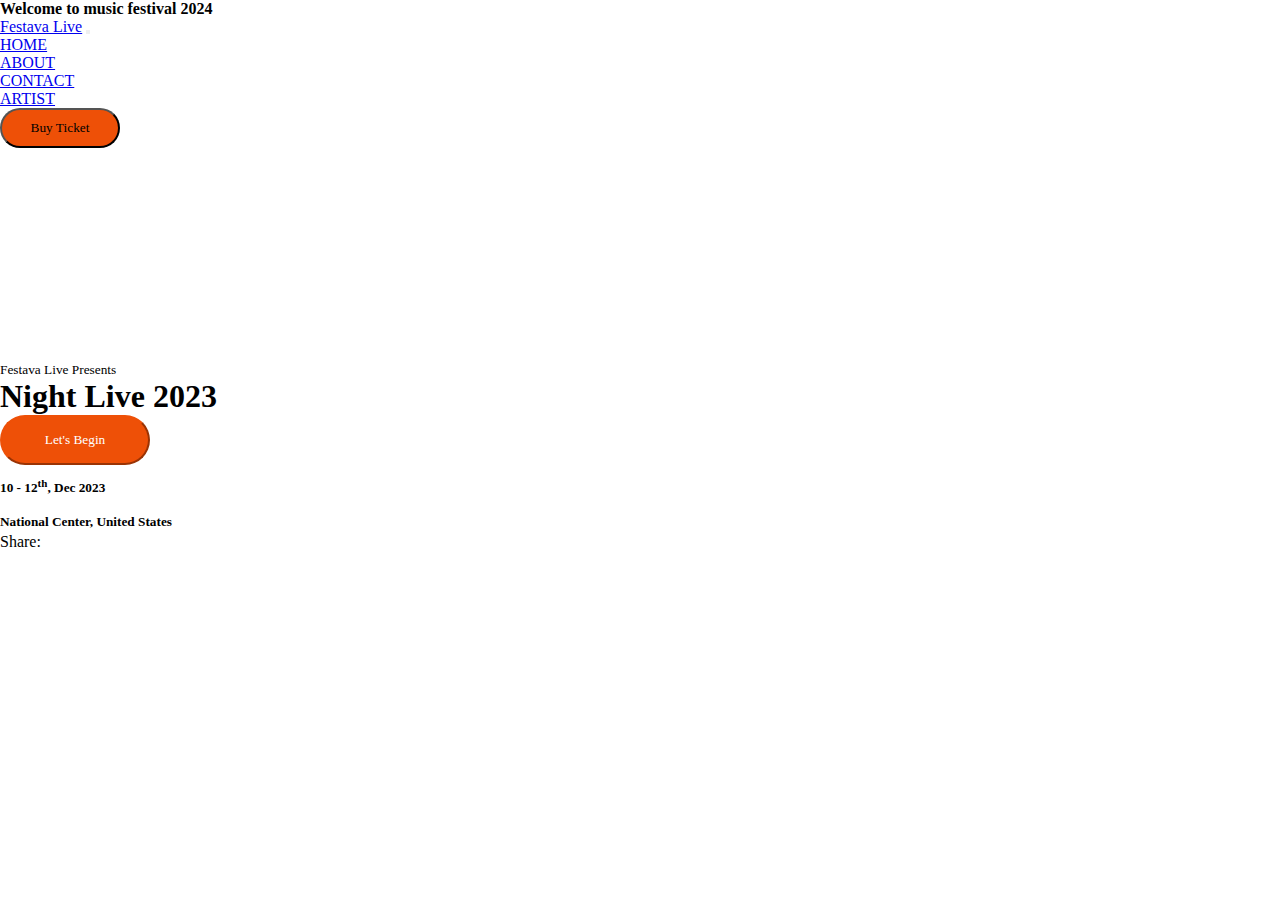
==== index.html @ 91c8f696 "first commit" ====
<!DOCTYPE html>
<html lang="en">
<head>
    <meta charset="UTF-8">
    <meta name="viewport" content="width=device-width, initial-scale=1.0">
    <title>Festava Live</title>
    <link rel="stylesheet" href="style.css">
    <link rel="ABOUT" href="about.html">
    <link rel="CONTACT" href="contact.html">
    <link rel="ARTIST" href="artist.html">
    <link rel="#" href="index.html">
   
  <!-- Bootstrap CSS -->
   
    <link rel="stylesheet" href="https://cdnjs.cloudflare.com/ajax/libs/font-awesome/6.5.2/css/all.min.css" integrity="sha512-SnH5WK+bZxgPHs44uWIX+LLJAJ9/2PkPKZ5QiAj6Ta86w+fsb2TkcmfRyVX3pBnMFcV7oQPJkl9QevSCWr3W6A==" crossorigin="anonymous" referrerpolicy="no-referrer" />
    <link href="https://cdn.jsdelivr.net/npm/bootstrap@5.0.2/dist/css/bootstrap.min.css" rel="stylesheet" integrity="sha384-EVSTQN3/azprG1Anm3QDgpJLIm9Nao0Yz1ztcQTwFspd3yD65VohhpuuCOmLASjC" crossorigin="anonymous">
</head>
<body>
    
    <header class="site-header sticky-top">
        <div  class="navbar navbar-dark bg-warning col-12 col-12 col-12 d-flex flex-wrap" id="welcome">
          <p class="d-flex me-4 mb-0">
            <i  style="color: #ee5007;" class="fa-regular fa-user"></i>
            <strong class="ms-5 text-dark">Welcome to music festival 2024</strong>
          </p>
           </div>
   </div>
      <div>
      <nav class="navbar navbar-expand-lg navbar-light bg-dark ">
        <div class="container-fluid" class="nav_text">
          <a class="navbar-brand text-white ms-5 " href="#" >Festava Live</a>
          <button class="navbar-toggler" type="button" data-bs-toggle="collapse" data-bs-target="#navbarNav" aria-controls="navbarNav" aria-expanded="false" aria-label="Toggle navigation">
            <span class="navbar-toggler-icon" style="background-color: #ee5007;"></span>
          </button>
          <div class="collapse navbar-collapse" id="navbarNav">
            <ul class="navbar-nav mx-auto">
              <li class="nav-item ">
                <a class="nav-link active text-white ms-5" aria-current="page" href="#">HOME</a>
              </li>
              <li class="nav-item">
                <a class="nav-link text-white ms-5" href="Files/about.html">ABOUT</a>
              </li>
              <li class="nav-item">
                <a class="nav-link text-white ms-5" href="Files/contact.html">CONTACT</a>
              </li>
              <li class="nav-item">
                <a class="nav-link text-white ms-5" href="Files/artist.html">ARTIST</a>
              </li>
            </ul>
            <button  style="background-color: #ee5007; padding: 10px; border-radius: 25px; width: 120px;" type="button" class="btn  text-white px-auto pt-2.5 pb-2.5 py-2.5 d-none d-md-block">Buy Ticket</button>
          </div>
        </div>
      </nav>
    </div>
  </header>

  <section class="hero-section" id="section_1">
    <div class="section-overlay"></div>

    <div class="container d-flex  indexposition1">
        <div class="row">

            <div class="col-12 mt-auto mb-5 text-center index-position1">
                <small class="display-7 text-white">Festava Live Presents</small>

                <h1 class="text-white mb-5 display-3 fontsize" style="font-weight: bolder;">Night Live 2023</h1>

               <button class="custombutton">Let's Begin</button>
            </div>

            <div class="col-lg-12 col-12 mt-auto d-flex flex-column flex-lg-row text-center imd">
              <div class="date-wrap">
                  <h5 class="text-white">
                    <span class="social-icon-item"> <i class="fa-regular fa-clock" style="color: #ee5007;"></i></span>
                    10 - 12<sup>th</sup>, Dec 2023
                  </h5>
              </div>

                <div class="location-wrap mx-auto py-3 py-lg-0">
                  <h5 class="text-white">
                    <span class="social-icon-item"> <i class="fa-solid fa-location-dot" style="color: #ee5007;"></i></span>
                    National Center, United States
                  </h5>
              </div>

                <div class="social-share">
                    <ul class="social-icon d-flex align-items-center justify-content-center">
                        <span class="text-white me-3">Share:</span>

                        <li class="social-icon-item">
                          <a href="#" class="social-icon-link">
                            <span><i class="fa-brands fa-twitter" style="color: #ee5007;"></i></span>
                          </a>
                      </li>

                      <li class="social-icon-item">
                        <a href="#" class="social-icon-link">
                          <span><i class="fa-brands fa-facebook" style="color: #ee5007;"></i></span>
                        </a>
                    </li>

                      <li class="social-icon-item">
                          <a href="#" class="social-icon-link">
                            <span><i class="fa-brands fa-square-instagram"style="color: #ee5007;"></i></span>
                          </a>
                      </li>
                    </ul>
                </div>
            </div>
        </div>
    </div>

    <div class="video-wrap">
        <video autoplay="" loop="" muted="" class="background-video" poster="">
            <source src="video/pexels-2022395.mp4" type="video/mp4">

            Your browser does not support the video tag.
        </video>
    </div>
</section>

    <script src="https://cdn.jsdelivr.net/npm/bootstrap@5.0.2/dist/js/bootstrap.bundle.min.js" integrity="sha384-MrcW6ZMFYlzcLA8Nl+NtUVF0sA7MsXsP1UyJoMp4YLEuNSfAP+JcXn/tWtIaxVXM" crossorigin="anonymous"></script>
</body>
</html>
---- style.css ----
*{
    padding: 0;
    margin: 0;
    
    font-family: Cambria, Cochin, Georgia, Times, 'Times New Roman', serif;
    font: optical sizing 15px;;
  
}

.background-video{
    position: absolute;
    right: 0;
    bottom: 0;
    min-width: 100%;
    min-height: 100%;
    width:auto ;
    height: auto;
    z-index: -1;
    
}
.social-icon-link{
    text-decoration: none;


}
.custombutton{
    background-color: #ee5007;
    width: 150px;
    padding: 15px;
    border-radius: 25px;
    color: white;
    border-color: #ee5007;
}
.fontsize{
font-weight: bolder;}

.indexposition1{
    position: absolute;
    top: 40%;
}

.social-icon-item{
    letter-spacing: 10px;
    font-size: 30px;
    list-style-type: none;

}
    .contact-form{
    padding: 40px;
   border-radius: 40px;
}
.backgroundcolor{
}
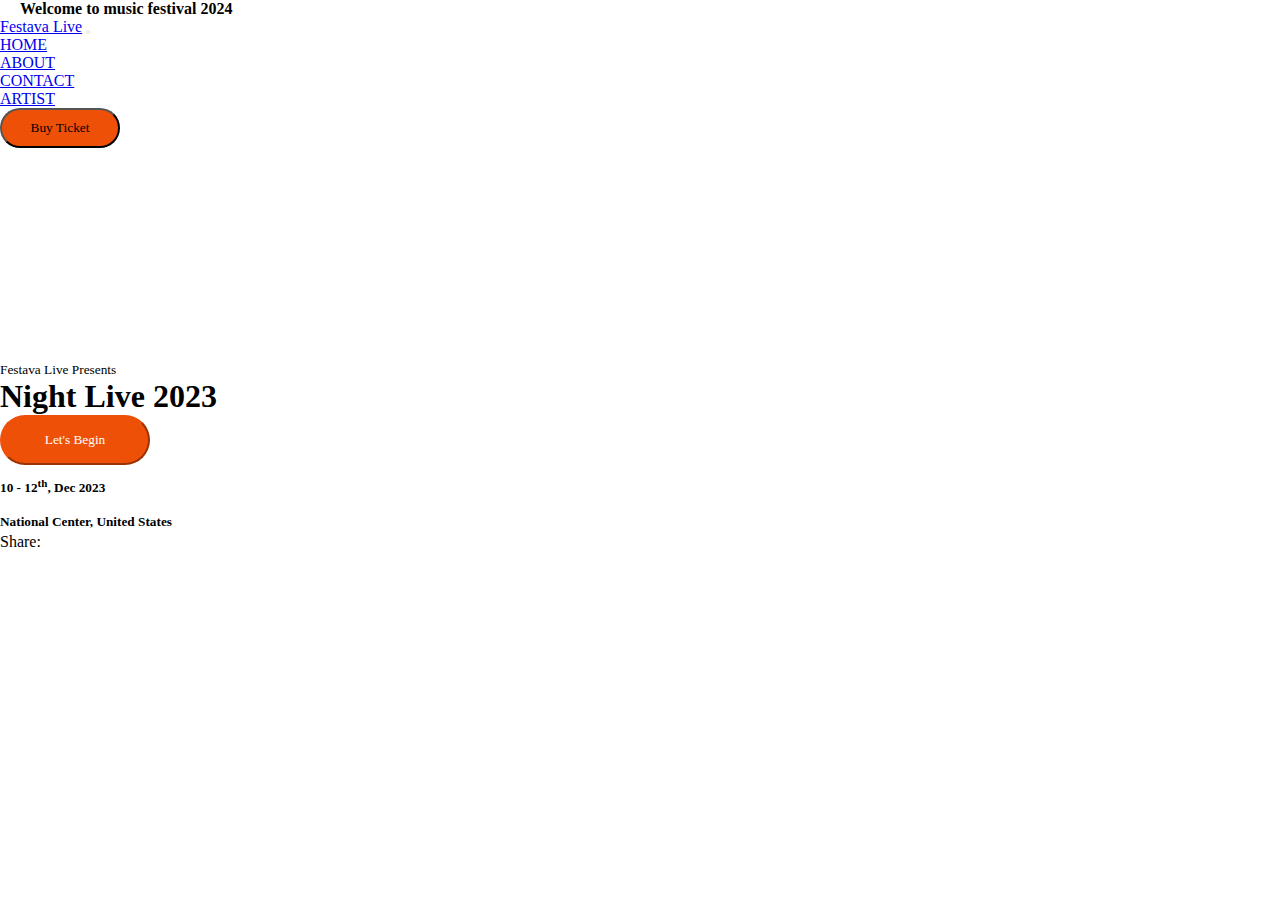
==== commit e99faa2c: "margin left change" ====
--- a/index.html
+++ b/index.html
@@ -20,7 +20,7 @@
     <header class="site-header sticky-top">
         <div  class="navbar navbar-dark bg-warning col-12 col-12 col-12 d-flex flex-wrap" id="welcome">
           <p class="d-flex me-4 mb-0">
-            <i  style="color: #ee5007;" class="fa-regular fa-user"></i>
+            <i  style="color: #ee5007; margin-left: 20px;" class="fa-regular fa-user"></i>
             <strong class="ms-5 text-dark">Welcome to music festival 2024</strong>
           </p>
            </div>
